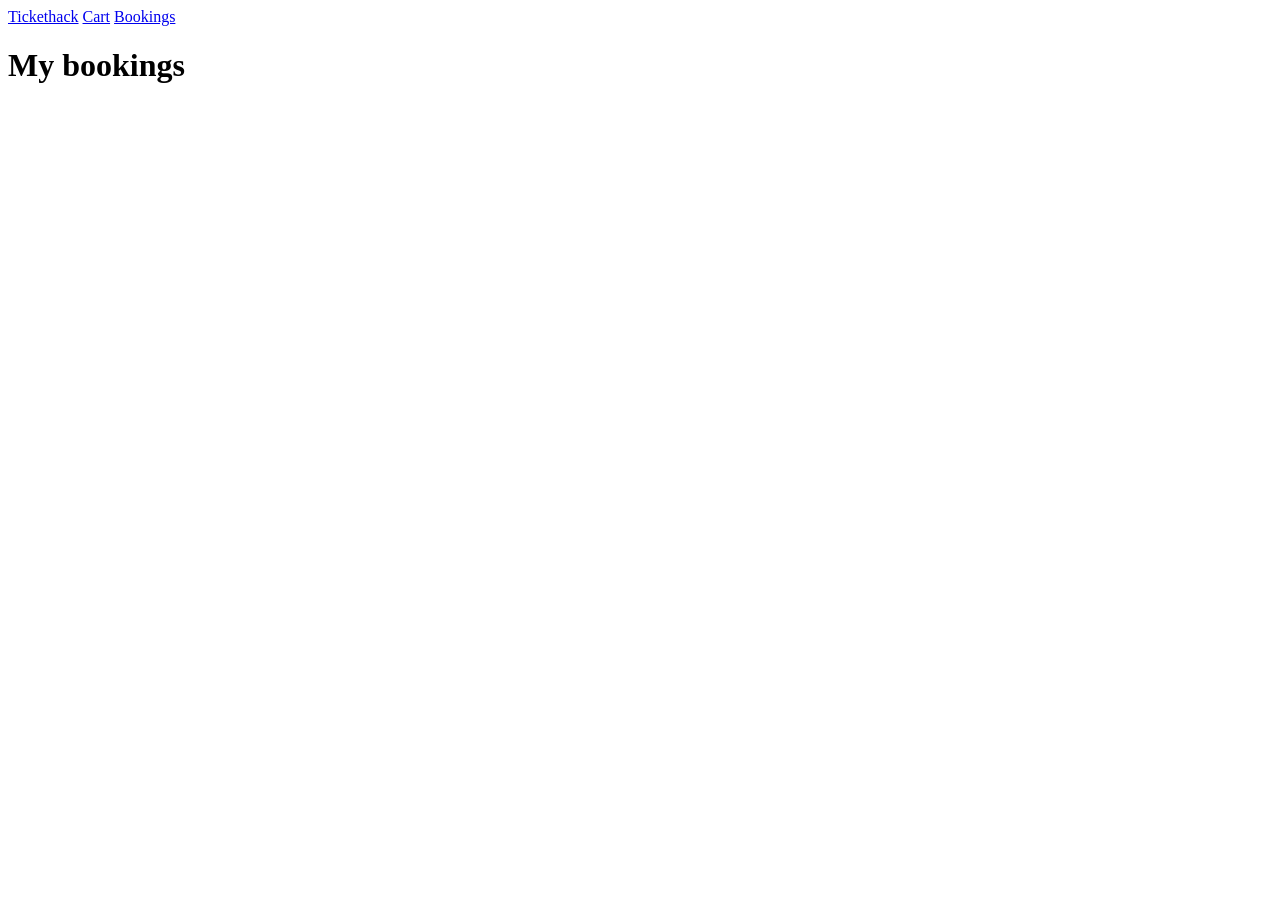
==== bookings.html @ db82d390 "Upd structure with some basix JS implementation to test vercel deployed backend" ====
<!DOCTYPE html>
<html lang="en">
<head>
    <meta charset="UTF-8">
    <meta name="viewport" content="width=device-width, initial-scale=1.0">
    <script src="config.js"></script>
    <!--title>Tickethack</title-->
    <link rel = "stylesheet" href="style.css">
</head>
<body>
    <header>
        <a href ="index.html">Tickethack</a>
        <a href ="cart.html">Cart</a>
        <a href = "bookings.html">Bookings</a>
    </header>
 
    <main id="home">

        <div class ="container">
            <h1> My bookings</h1>
            <div class="card" id="results"></div>
        </div>
    </main>
    <script src ="bookings.js"></script>
</body>
</html>
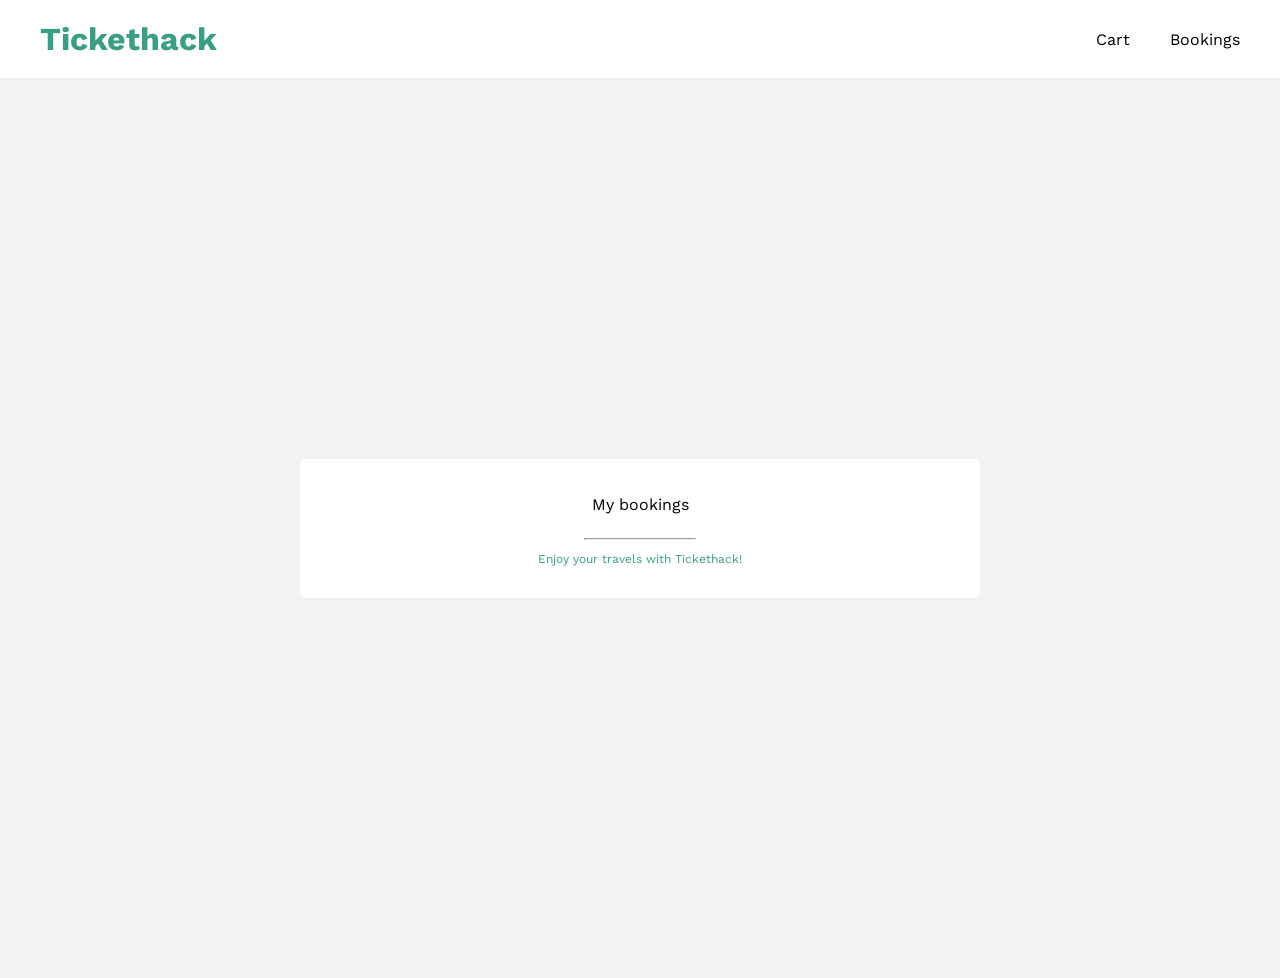
==== commit bb8501a6: "mise en forme page bookings" ====
--- a/bookings.html
+++ b/bookings.html
@@ -14,13 +14,14 @@
         <a href = "bookings.html">Bookings</a>
     </header>
  
-    <main id="home">
-
-        <div class ="container">
-            <h1> My bookings</h1>
-            <div class="card" id="results"></div>
-        </div>
-    </main>
+   <main id="bookings">
+      <div class="big-card">
+          <p>My bookings</p>
+          <div id="results"></div>
+          <hr>
+          <p class="green-text">Enjoy your travels with Tickethack!</p>
+      </div>
+  </main>
     <script src ="bookings.js"></script>
 </body>
 </html>
--- a/style.css
+++ b/style.css
@@ -0,0 +1,185 @@
+@import url('https://fonts.googleapis.com/css2?family=Work+Sans:wght@300;400;500&display=swap');
+
+/*Règles générales */
+body {
+    margin: 0;
+    font-family: "Work Sans", sans-serif;
+}
+
+.hidden {
+    display: none;
+}
+
+/* Header */
+header {
+    display: flex;
+    align-items: center;
+    padding: 20px 40px;
+    background-color: white;
+}
+
+header a {
+    color: black;
+    text-decoration: none;
+    margin-left: 40px;
+}
+
+/* logo Tickethack */
+header a:first-child {
+    margin-left: 0;
+    margin-right: auto;
+    color: #3a9e85;
+    font-size: 32px;
+    font-weight: bold;
+}
+
+/* Page d'accueil */
+#home {
+    height: 100vh;
+    background-image: url('images/background.jpg');
+    background-size: cover;
+    background-position: center;
+}
+
+#home h1 {
+    margin: 0;
+    padding-top: 50px;
+    color: white;
+    text-align: center;
+    font-weight: 500;
+}
+
+#home p {
+    margin: 20px 0 50px;
+    color: white;
+    text-align: center;
+    font-size: 24px;
+    font-weight: 300;
+}
+
+/* Les deux cartes */
+.container {
+    display: flex;
+    justify-content: center;
+    gap: 200px;
+}
+
+.card {
+    width: 430px;
+    height: 480px;
+    padding: 30px;
+    box-sizing: border-box;
+    background-color: white;
+    border-radius: 10px;
+}
+
+/* Carte de gauche*/
+.card:first-child {
+    display: flex;
+    flex-direction: column;
+}
+
+.card input {
+    padding: 15px;
+    border: none;
+    background-color: #ececec;
+    font-family: inherit;
+    font-size: 18px;
+}
+
+#departure {
+    border-bottom: 1px solid #555;
+}
+
+#date {
+    margin-top: 50px;
+}
+
+#search {
+    margin-top: auto;
+    padding: 15px;
+    border: none;
+    border-radius: 3px;
+    background-color: #3a9e85;
+    color: white;
+    font-size: 18px;
+    cursor: pointer;
+}
+
+/* Carte de droite*/
+#results {
+    display: flex;
+    flex-direction: column;
+    align-items: center;
+    overflow-y: auto;
+}
+
+/* l'image du train */
+#results img {
+    width: 100px;
+    margin-top: 80px;
+}
+
+/* le trait vert */
+#results hr {
+    width: 75%;
+    border: none;
+    border-top: 2px solid #3a9e85;
+    margin-top: 60px;
+    margin-bottom: 50px;
+}
+
+/* le texte sous le trait */
+#results p {
+    font-size: 18px;
+}
+
+/* Les trajets trouvés*/
+.row {
+    width: 100%;
+    margin-bottom: 15px;
+}
+
+.text-container {
+    display: flex;
+    justify-content: space-between;
+    align-items: center;
+    padding: 10px;
+    background-color: #f6eeee;
+}
+
+/* le bouton Book */
+.book-button {
+    border: none;
+    border-radius: 3px;
+    padding: 6px 12px;
+    background-color: #3a9e85;
+    color: white;
+    cursor: pointer;
+}
+
+  /*Page Bookings*/
+  #bookings {
+      height: 100vh;
+      display: flex;
+      justify-content: center;   /* carte centrée horizontalement */
+      align-items: center;       /* carte centrée verticalement */
+      background-color: #f1f2f1;
+  }
+
+  .big-card {
+      width: 580px;
+      padding: 20px 50px;
+      background-color: white;
+      border-radius: 6px;
+      text-align: center;
+  }
+
+  .big-card hr {
+      width: 110px;
+  }
+
+  .green-text {
+      color: #3a9e85;
+      font-size: 12px;
+  }
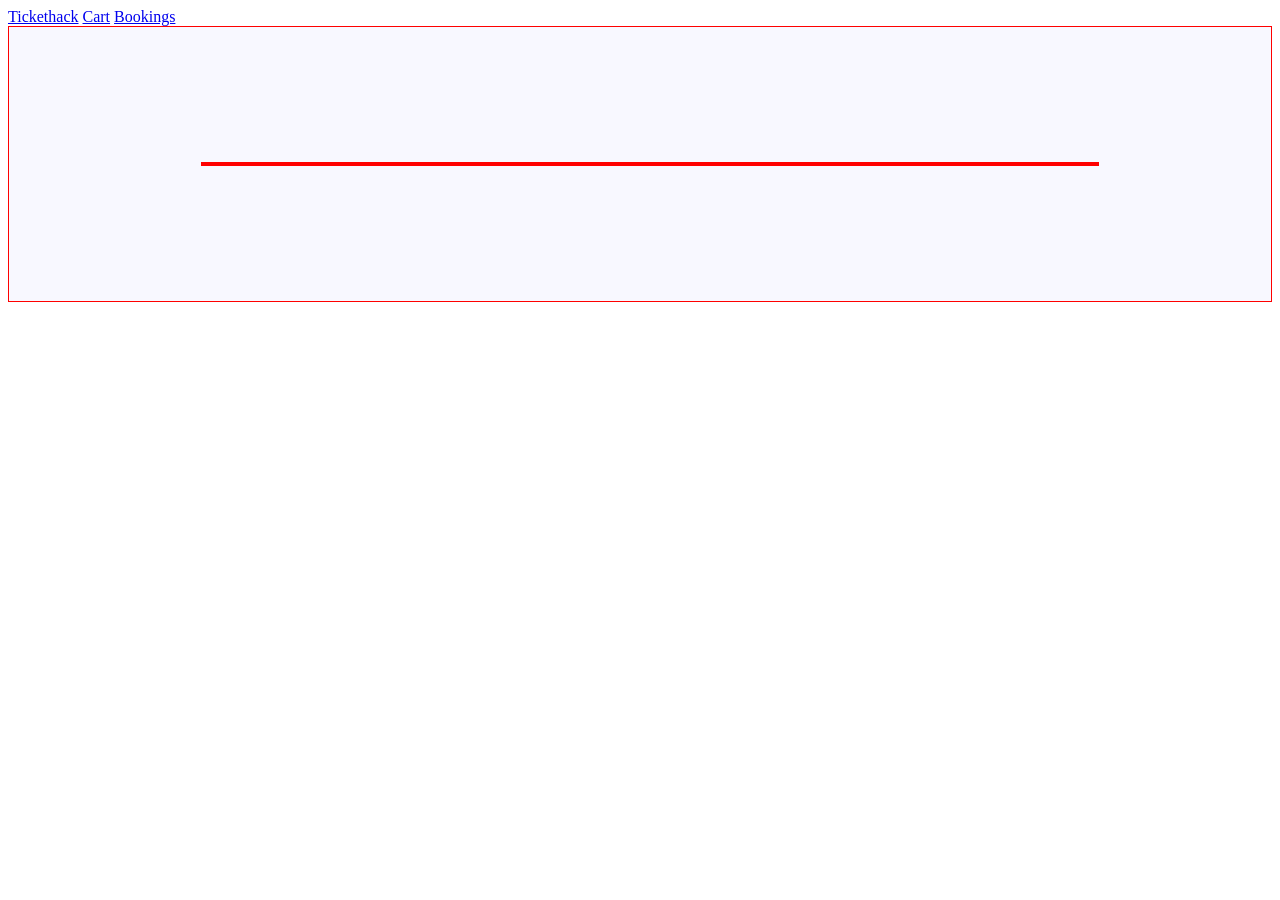
==== commit 08515977: "Add some layering improvements to cart and bookings pages" ====
--- a/bookings.html
+++ b/bookings.html
@@ -14,14 +14,10 @@
         <a href = "bookings.html">Bookings</a>
     </header>
  
-   <main id="bookings">
-      <div class="big-card">
-          <p>My bookings</p>
-          <div id="results"></div>
-          <hr>
-          <p class="green-text">Enjoy your travels with Tickethack!</p>
-      </div>
-  </main>
+    <main id="booking-home">
+        <div id="booking-container"></div>
+        <div id="booking-footer"></div>
+    </main>
     <script src ="bookings.js"></script>
 </body>
 </html>
--- a/style.css
+++ b/style.css
@@ -1,185 +1,59 @@
-@import url('https://fonts.googleapis.com/css2?family=Work+Sans:wght@300;400;500&display=swap');
-
-/*Règles générales */
-body {
-    margin: 0;
-    font-family: "Work Sans", sans-serif;
-}
-
 .hidden {
     display: none;
 }
 
-/* Header */
-header {
-    display: flex;
-    align-items: center;
-    padding: 20px 40px;
-    background-color: white;
+
+#cart-home, #booking-home {
+    border: 1px solid red;
+    background-color:ghostwhite;
+    padding-top : 15vh;
+    padding-bottom : 15vh;
+    padding-right: 15vw;
+    padding-left: 15vw;
 }
 
-header a {
-    color: black;
-    text-decoration: none;
-    margin-left: 40px;
+#cart-container, #booking-container {
+    border: 1px solid red;
+    background-color: white;
+    width: 70vw;
+    color:black;
 }
 
-/* logo Tickethack */
-header a:first-child {
-    margin-left: 0;
-    margin-right: auto;
-    color: #3a9e85;
-    font-size: 32px;
-    font-weight: bold;
+#cart-footer {
+    border: 1px solid red;
+    background-color: blue;
+    width: 70vw;
+    color:darkblue;
 }
 
-/* Page d'accueil */
-#home {
-    height: 100vh;
-    background-image: url('images/background.jpg');
-    background-size: cover;
-    background-position: center;
+#booking-footer {
+    border: 1px solid red;
+    background-color: white;
+    width: 70vw;
+    text-align: center;
+    color:green;
 }
 
-#home h1 {
-    margin: 0;
-    padding-top: 50px;
-    color: white;
+#cart-container > p, #booking-container > p {
     text-align: center;
-    font-weight: 500;
+    font-size: 22px;
+    font-weight: normal;
 }
 
-#home p {
-    margin: 20px 0 50px;
-    color: white;
+#cart-container > h1, #booking-container > h1 {
     text-align: center;
-    font-size: 24px;
-    font-weight: 300;
 }
 
-/* Les deux cartes */
-.container {
+.cart-row, .booking-row {
+    border-radius: 10px;
+    margin-top: 10px;
+    margin-bottom: 10px;
+    margin-left: 2vw;
+    margin-right: 2vw;
+    padding-left: 10px;
+    padding-right: 10px;
+    padding-top: 15px;
+    padding-bottom: 15px;
     display: flex;
-    justify-content: center;
-    gap: 200px;
-}
-
-.card {
-    width: 430px;
-    height: 480px;
-    padding: 30px;
-    box-sizing: border-box;
-    background-color: white;
-    border-radius: 10px;
-}
-
-/* Carte de gauche*/
-.card:first-child {
-    display: flex;
-    flex-direction: column;
-}
-
-.card input {
-    padding: 15px;
-    border: none;
-    background-color: #ececec;
-    font-family: inherit;
-    font-size: 18px;
-}
-
-#departure {
-    border-bottom: 1px solid #555;
-}
-
-#date {
-    margin-top: 50px;
-}
-
-#search {
-    margin-top: auto;
-    padding: 15px;
-    border: none;
-    border-radius: 3px;
-    background-color: #3a9e85;
-    color: white;
-    font-size: 18px;
-    cursor: pointer;
-}
-
-/* Carte de droite*/
-#results {
-    display: flex;
-    flex-direction: column;
-    align-items: center;
-    overflow-y: auto;
-}
-
-/* l'image du train */
-#results img {
-    width: 100px;
-    margin-top: 80px;
-}
-
-/* le trait vert */
-#results hr {
-    width: 75%;
-    border: none;
-    border-top: 2px solid #3a9e85;
-    margin-top: 60px;
-    margin-bottom: 50px;
-}
-
-/* le texte sous le trait */
-#results p {
-    font-size: 18px;
-}
-
-/* Les trajets trouvés*/
-.row {
-    width: 100%;
-    margin-bottom: 15px;
-}
-
-.text-container {
-    display: flex;
-    justify-content: space-between;
-    align-items: center;
-    padding: 10px;
-    background-color: #f6eeee;
-}
-
-/* le bouton Book */
-.book-button {
-    border: none;
-    border-radius: 3px;
-    padding: 6px 12px;
-    background-color: #3a9e85;
-    color: white;
-    cursor: pointer;
-}
-
-  /*Page Bookings*/
-  #bookings {
-      height: 100vh;
-      display: flex;
-      justify-content: center;   /* carte centrée horizontalement */
-      align-items: center;       /* carte centrée verticalement */
-      background-color: #f1f2f1;
-  }
-
-  .big-card {
-      width: 580px;
-      padding: 20px 50px;
-      background-color: white;
-      border-radius: 6px;
-      text-align: center;
-  }
-
-  .big-card hr {
-      width: 110px;
-  }
-
-  .green-text {
-      color: #3a9e85;
-      font-size: 12px;
-  }+    background-color:ghostwhite;
+}
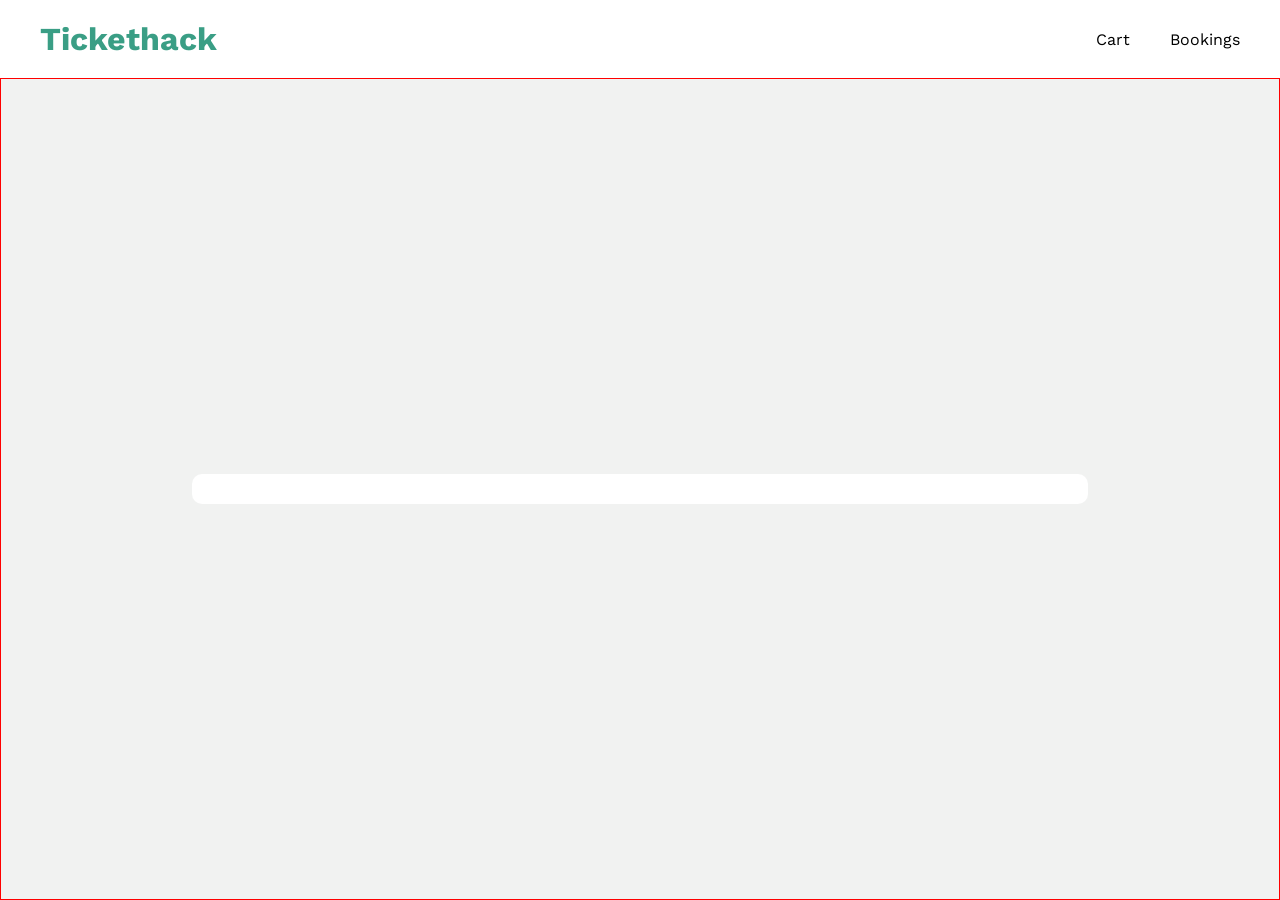
==== commit 42b02725: "Merge work from Oualid and and some layout for cart and bookings pages" ====
--- a/bookings.html
+++ b/bookings.html
@@ -15,8 +15,10 @@
     </header>
  
     <main id="booking-home">
-        <div id="booking-container"></div>
-        <div id="booking-footer"></div>
+        <div id="booking-container">
+            <div id="booking-cont-high"></div>
+            <div id="booking-cont-low"></div>
+        </div>
     </main>
     <script src ="bookings.js"></script>
 </body>
--- a/style.css
+++ b/style.css
@@ -1,3 +1,205 @@
+@import url('https://fonts.googleapis.com/css2?family=Work+Sans:wght@300;400;500&display=swap');
+
+/*Règles générales */
+body {
+    margin: 0;
+    font-family: "Work Sans", sans-serif;
+}
+/* Header */
+header {
+    display: flex;
+    align-items: center;
+    padding: 20px 40px;
+    background-color: white;
+}
+
+header a {
+    color: black;
+    text-decoration: none;
+    margin-left: 40px;
+}
+
+/* logo Tickethack */
+header a:first-child {
+    margin-left: 0;
+    margin-right: auto;
+    color: #3a9e85;
+    font-size: 32px;
+    font-weight: bold;
+}
+
+/* Page d'accueil */
+#home {
+    height: calc(100vh - 80px);
+    background-image: url('images/background.jpg');
+    background-size: cover;
+    background-position: center;
+}
+
+#home h1 {
+    margin: 0;
+    padding-top: 50px;
+    color: white;
+    text-align: center;
+    font-weight: 500;
+}
+
+#home p {
+    margin: 20px 0 50px;
+    color: white;
+    text-align: center;
+    font-size: 24px;
+    font-weight: 300;
+}
+
+/* Les deux cartes */
+.container {
+    display: flex;
+    justify-content: center;
+    gap: 200px;
+}
+
+.card {
+    width: 430px;
+    height: 480px;
+    padding: 30px;
+    box-sizing: border-box;
+    background-color: white;
+    border-radius: 10px;
+    box-shadow: 0 4px 20px rgba(0, 0, 0, 0.2);
+}
+
+/* Carte de gauche*/
+.card:first-child {
+    display: flex;
+    flex-direction: column;
+}
+
+.card input {
+    padding: 15px;
+    border: none;
+    background-color: #ececec;
+    font-family: inherit;
+    font-size: 18px;
+}
+
+#departure {
+    border-bottom: 1px solid #555;
+}
+
+#date {
+    margin-top: 50px;
+}
+
+#search {
+    margin-top: auto;
+    padding: 15px;
+    border: none;
+    border-radius: 3px;
+    background-color: #3a9e85;
+    color: white;
+    font-size: 18px;
+    cursor: pointer;
+}
+
+/* Carte de droite*/
+#results {
+    display: flex;
+    flex-direction: column;
+    align-items: center;
+    overflow-y: auto;
+}
+
+/* l'image du train */
+#results img {
+    width: 100px;
+    margin-top: 80px;
+}
+
+/* le trait vert */
+#results hr {
+    width: 75%;
+    border: none;
+    border-top: 2px solid #3a9e85;
+    margin-top: 60px;
+    margin-bottom: 50px;
+}
+
+/* le texte sous le trait */
+#results p {
+    font-size: 18px;
+    color: black;
+    margin: 0;
+  }
+
+
+/* Les trajets trouvés*/
+.row {
+    width: 100%;
+    margin-bottom: 15px;
+}
+
+.text-container {
+    display: flex;
+    justify-content: space-between;
+    align-items: center;
+    padding: 10px;
+    background-color: #f6eeee;
+}
+
+/* le bouton Book */
+.book-button {
+    border: none;
+    border-radius: 3px;
+    padding: 6px 12px;
+    background-color: #3a9e85;
+    color: white;
+    cursor: pointer;
+}
+
+  /*Page Bookings*/
+  #bookings {
+      height: calc(100vh - 80px);
+      display: flex;
+      justify-content: center;   /* carte centrée horizontalement */
+      align-items: center;       /* carte centrée verticalement */
+      background-color: #f1f2f1;
+  }
+
+  .big-card {
+      width: 580px;
+      padding: 20px 50px;
+      background-color: white;
+      border-radius: 6px;
+      text-align: center;
+  }
+
+  .big-card hr {
+      width: 110px;
+  }
+
+  .green-text {
+      color: #3a9e85;
+      font-size: 12px;
+  }
+
+   /* le bouton X des réservations */
+  .del-button, .purchase-button, .purchAll-button  {
+      border: none;
+      border-radius: 3px;  
+      padding: 6px 10px;
+      background-color: #3a9e85;
+      color: white;
+      cursor: pointer;
+  }
+
+    /* focus sur le champ input texte */
+  .card input:focus {
+      outline: 2px solid #3a9e85;
+  }
+
+
+  
 .hidden {
     display: none;
 }
@@ -5,43 +207,52 @@
 
 #cart-home, #booking-home {
     border: 1px solid red;
-    background-color:ghostwhite;
-    padding-top : 15vh;
-    padding-bottom : 15vh;
-    padding-right: 15vw;
-    padding-left: 15vw;
+    height: calc(100vh - 80px);
+    background-color: #f1f2f1;
+    display: flex;
+    justify-content: center;   /* carte centrée horizontalement */
+    align-items: center;       /* carte centrée verticalement */
 }
 
 #cart-container, #booking-container {
-    border: 1px solid red;
+    border-radius: 10px 10px 10px 10px;
     background-color: white;
     width: 70vw;
     color:black;
-}
-
-#cart-footer {
-    border: 1px solid red;
-    background-color: blue;
-    width: 70vw;
-    color:darkblue;
-}
-
-#booking-footer {
-    border: 1px solid red;
-    background-color: white;
-    width: 70vw;
-    text-align: center;
-    color:green;
-}
-
-#cart-container > p, #booking-container > p {
+    /*border: 1px solid red;*/
+}
+
+#cart-cont-high, #booking-cont-high {
+    border-radius: 10px 10px 0 0;
+    /*border: 1px solid red;*/
+}
+
+#cart-cont-high > p, #booking-cont-high > p {
     text-align: center;
     font-size: 22px;
     font-weight: normal;
 }
 
-#cart-container > h1, #booking-container > h1 {
-    text-align: center;
+#cart-cont-high > h2, #booking-cont-high > h2 {
+    text-align: center;
+}
+
+#cart-cont-low {
+    border-radius: 0 0 10px 10px;
+    padding-top: 15px;
+    padding-bottom: 15px;
+    background-color: darkblue;
+}
+
+#booking-cont-low {
+    padding-top: 15px;
+    padding-bottom: 15px;
+    text-align: center;
+    color: #3a9e85;
+}
+
+#booking-enjoy > hr {
+    width: 200px;
 }
 
 .cart-row, .booking-row {
@@ -55,5 +266,5 @@
     padding-top: 15px;
     padding-bottom: 15px;
     display: flex;
-    background-color:ghostwhite;
-}+    background-color:#f6eeee;
+}
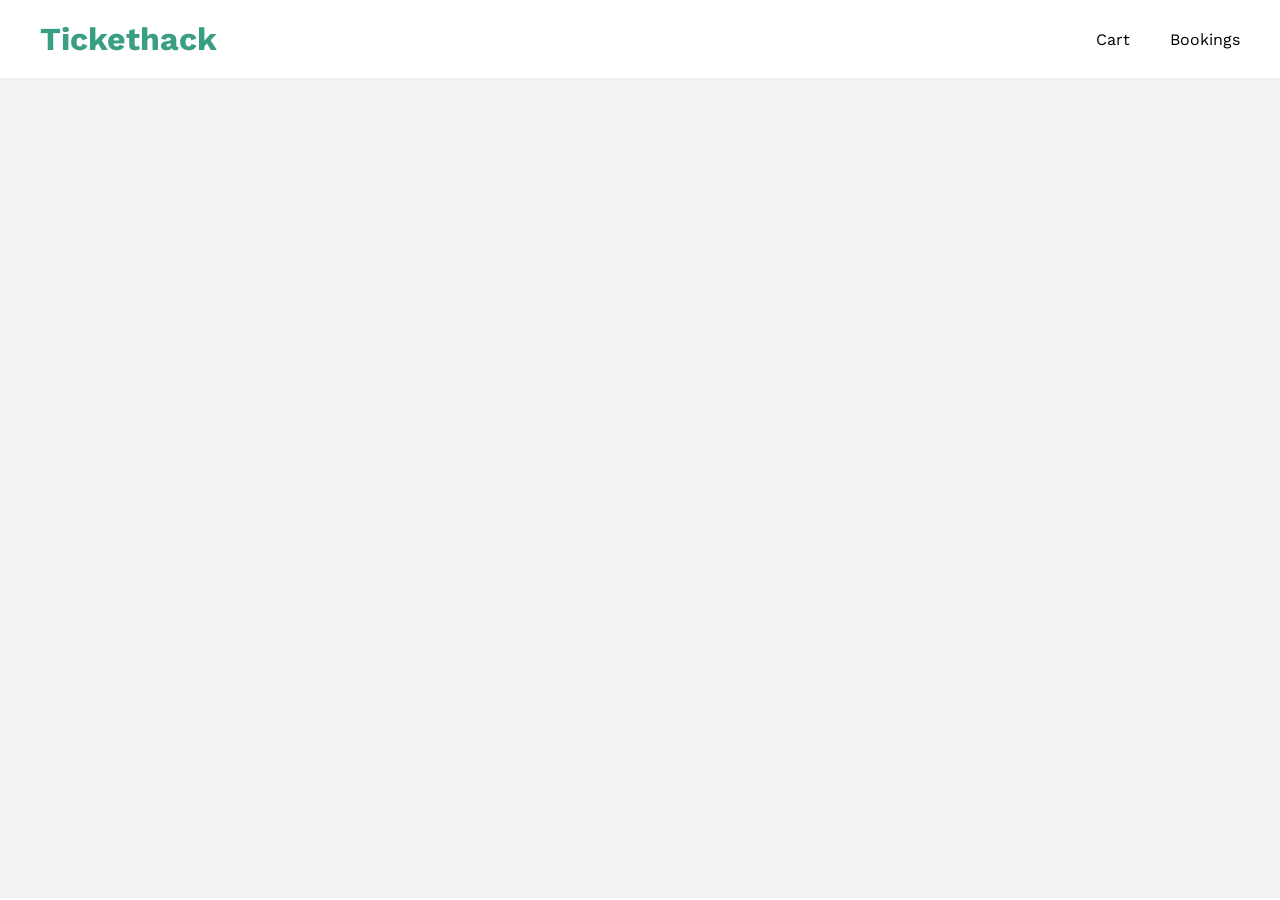
==== commit 61687421: "Finalize bookings page, some typo into cart page" ====
--- a/bookings.html
+++ b/bookings.html
@@ -17,7 +17,6 @@
     <main id="booking-home">
         <div id="booking-container">
             <div id="booking-cont-high"></div>
-            <div id="booking-cont-low"></div>
         </div>
     </main>
     <script src ="bookings.js"></script>
--- a/style.css
+++ b/style.css
@@ -79,13 +79,24 @@
     padding: 15px;
     border: none;
     background-color: #ececec;
+    border-radius: 5px;
     font-family: inherit;
     font-size: 18px;
 }
 
+/* focus sur le champ input texte */
+.card input:focus {
+    outline: 2px solid #3964b0;
+}
+
 #departure {
     border-bottom: 1px solid #555;
-}
+    
+}
+
+#departure:focus {
+      border-bottom-color: #3964b0;
+  }
 
 #date {
     margin-top: 50px;
@@ -193,20 +204,11 @@
       cursor: pointer;
   }
 
-    /* focus sur le champ input texte */
-  .card input:focus {
-      outline: 2px solid #3a9e85;
-  }
-
-
-  
-.hidden {
-    display: none;
-}
+
+
 
 
 #cart-home, #booking-home {
-    border: 1px solid red;
     height: calc(100vh - 80px);
     background-color: #f1f2f1;
     display: flex;
@@ -219,39 +221,45 @@
     background-color: white;
     width: 70vw;
     color:black;
+    text-align: center;
     /*border: 1px solid red;*/
 }
 
 #cart-cont-high, #booking-cont-high {
     border-radius: 10px 10px 0 0;
+    padding-left: 6vw;
+    padding-right: 6vw;
     /*border: 1px solid red;*/
 }
 
 #cart-cont-high > p, #booking-cont-high > p {
-    text-align: center;
     font-size: 22px;
     font-weight: normal;
 }
 
 #cart-cont-high > h2, #booking-cont-high > h2 {
-    text-align: center;
 }
 
 #cart-cont-low {
     border-radius: 0 0 10px 10px;
     padding-top: 15px;
     padding-bottom: 15px;
+    padding-left: 5vw;
+    padding-right: 5vw;
+    color: white;
     background-color: darkblue;
+    display: flex;
+    justify-content: space-between;
+    align-items: center;
 }
 
 #booking-cont-low {
     padding-top: 15px;
     padding-bottom: 15px;
-    text-align: center;
     color: #3a9e85;
 }
 
-#booking-enjoy > hr {
+#booking-enjoy-line {
     width: 200px;
 }
 
@@ -259,12 +267,14 @@
     border-radius: 10px;
     margin-top: 10px;
     margin-bottom: 10px;
-    margin-left: 2vw;
-    margin-right: 2vw;
-    padding-left: 10px;
-    padding-right: 10px;
+    /*margin-left: 2vw;*/
+    /*margin-right: 2vw;*/
+    padding-left: 1vw;
+    padding-right: 1vw;
     padding-top: 15px;
     padding-bottom: 15px;
     display: flex;
+    justify-content: space-between;
+    align-items: center;
     background-color:#f6eeee;
 }
